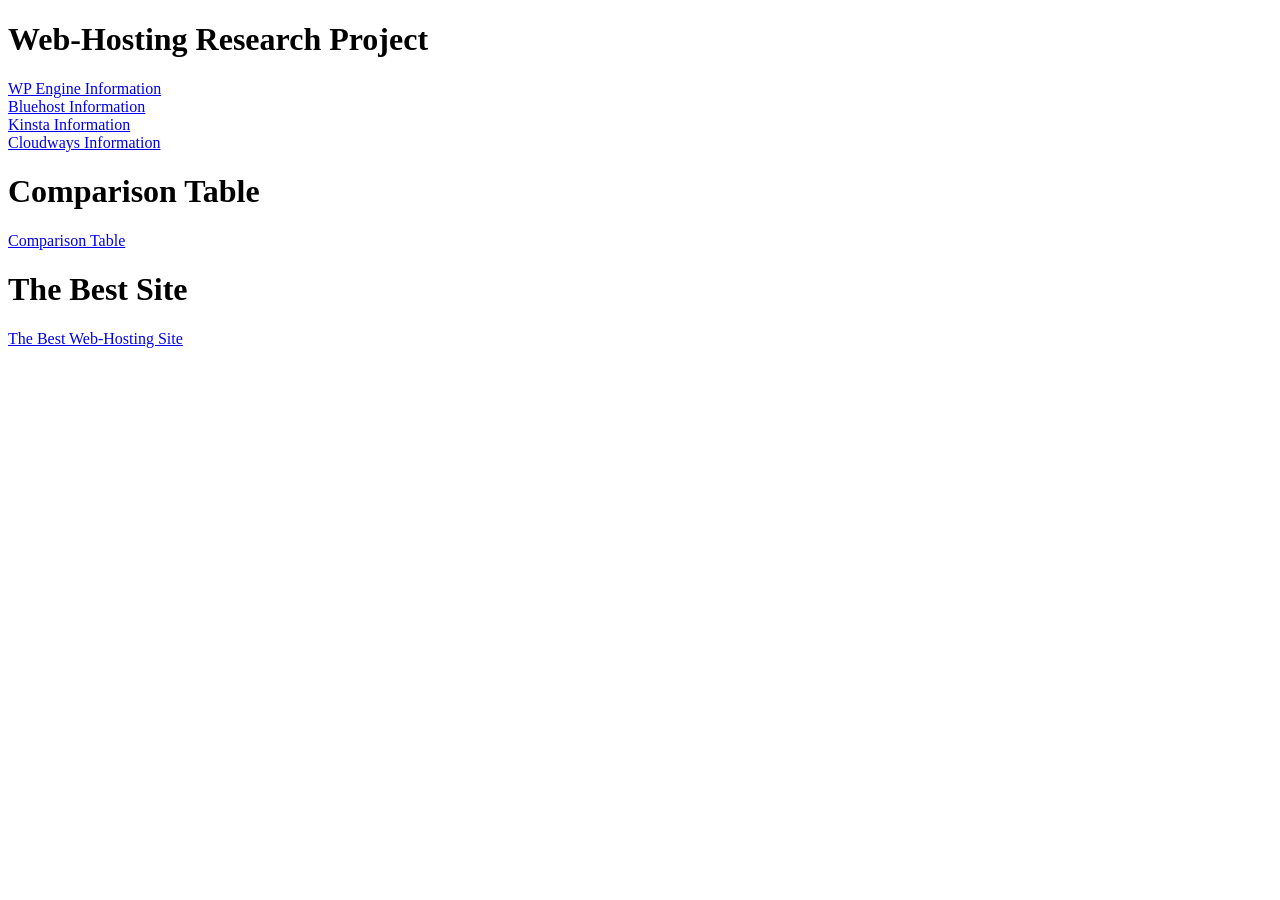
==== projects/index.html @ 0743cb61 "Created HTML File" ====
<!DOCTYPE html>
<html lang="en">
  <head>
    <title>Web-Hosting Research Project</title>
    <meta charset="UTF-8" />
  </head>
  <body>
      <h1>Web-Hosting Research Project</h1>
      <section>
         <caption>
        <a href="http://127.0.0.1:5500/projects/wp.html">WP Engine Information</a>
      </caption>
      </section>
      <section>
         <caption>
        <a href="http://127.0.0.1:5500/projects/bluehost.html">Bluehost Information</a>
      </caption>
      </section>
      <section>
         <caption>
        <a href="http://127.0.0.1:5500/projects/kinsta.html">Kinsta Information</a>
      </caption>
      </section>
      <section>
         <caption>
        <a href="http://127.0.0.1:5500/projects/cloudways.html">Cloudways Information</a>
      </caption>
      </section>
      <h1>Comparison Table</h1>
        <a href="http://127.0.0.1:5500/projects/comparison.html">Comparison Table</a>
      <h1>The Best Site</h1>
      <a href="http://127.0.0.1:5500/projects/finale.html">The Best Web-Hosting Site</a>
  </body>
</html>
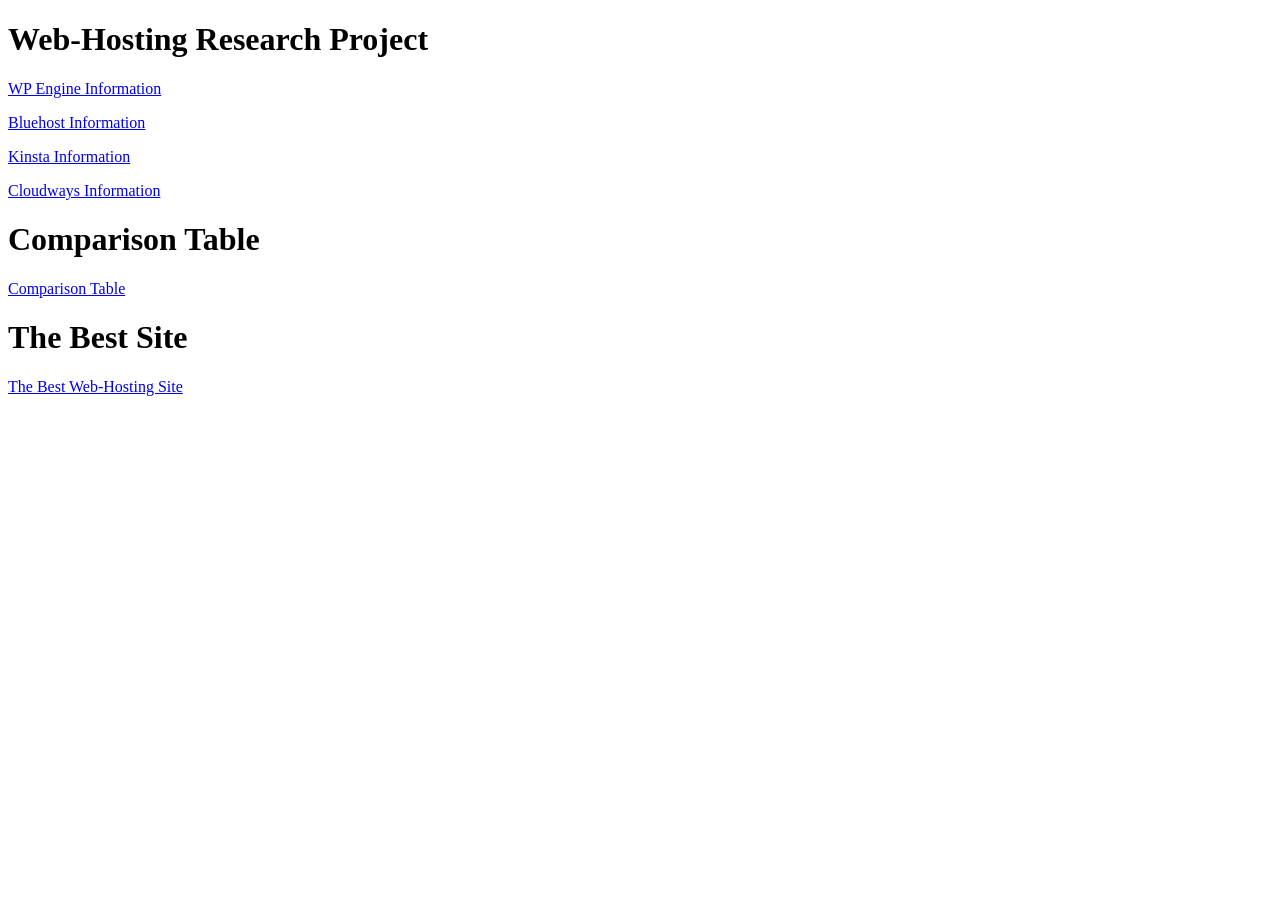
==== commit 3027f316: "Initial commit" ====
--- a/projects/index.html
+++ b/projects/index.html
@@ -3,32 +3,33 @@
   <head>
     <title>Web-Hosting Research Project</title>
     <meta charset="UTF-8" />
+    <link href="index.css" rel="stylesheet"/>
   </head>
   <body>
       <h1>Web-Hosting Research Project</h1>
       <section>
-         <caption>
+         <p>
         <a href="http://127.0.0.1:5500/projects/wp.html">WP Engine Information</a>
-      </caption>
+         </p>
       </section>
       <section>
-         <caption>
+         <p>
         <a href="http://127.0.0.1:5500/projects/bluehost.html">Bluehost Information</a>
-      </caption>
+         </p>
       </section>
       <section>
-         <caption>
+         <p>
         <a href="http://127.0.0.1:5500/projects/kinsta.html">Kinsta Information</a>
-      </caption>
+         </p>
       </section>
       <section>
-         <caption>
+         <p>
         <a href="http://127.0.0.1:5500/projects/cloudways.html">Cloudways Information</a>
-      </caption>
+         </p>
       </section>
       <h1>Comparison Table</h1>
-        <a href="http://127.0.0.1:5500/projects/comparison.html">Comparison Table</a>
+        <p><a href="http://127.0.0.1:5500/projects/comparison.html">Comparison Table</a></p>
       <h1>The Best Site</h1>
-      <a href="http://127.0.0.1:5500/projects/finale.html">The Best Web-Hosting Site</a>
+      <p><a href="http://127.0.0.1:5500/projects/finale.html">The Best Web-Hosting Site</a></p>
   </body>
 </html>
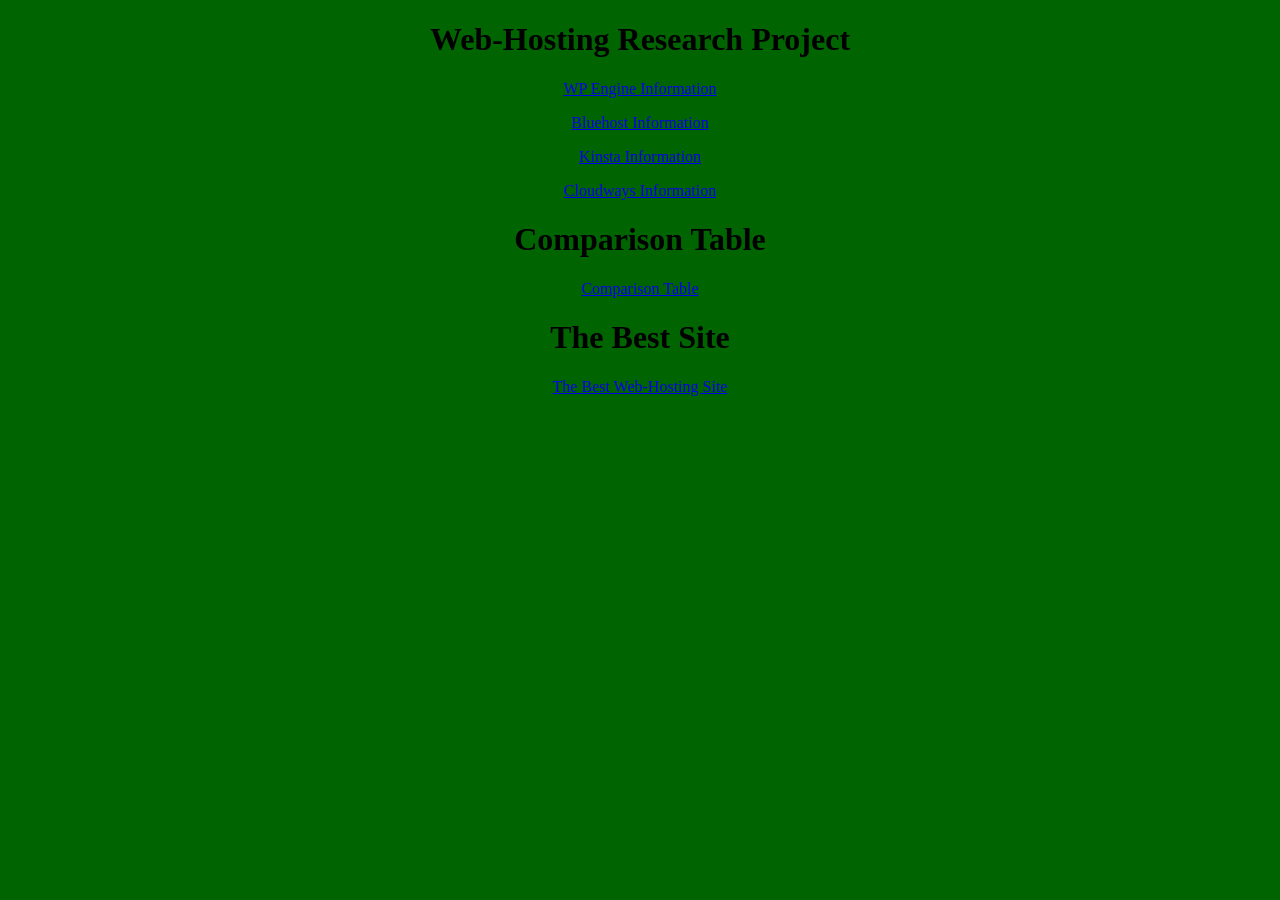
==== commit df25280b: "Initial commit" ====
--- a/projects/index.html
+++ b/projects/index.html
@@ -9,27 +9,27 @@
       <h1>Web-Hosting Research Project</h1>
       <section>
          <p>
-        <a href="http://127.0.0.1:5500/projects/wp.html">WP Engine Information</a>
+        <a href="http://owierzba.github.io/projects/wp.html">WP Engine Information</a>
          </p>
       </section>
       <section>
          <p>
-        <a href="http://127.0.0.1:5500/projects/bluehost.html">Bluehost Information</a>
+        <a href="http://owierzba.github.io/projects/bluehost.html">Bluehost Information</a>
          </p>
       </section>
       <section>
          <p>
-        <a href="http://127.0.0.1:5500/projects/kinsta.html">Kinsta Information</a>
+        <a href="http://owierzba.github.io/projects/kinsta.html">Kinsta Information</a>
          </p>
       </section>
       <section>
          <p>
-        <a href="http://127.0.0.1:5500/projects/cloudways.html">Cloudways Information</a>
+        <a href="http://owierzba.github.io/projects/cloudways.html">Cloudways Information</a>
          </p>
       </section>
       <h1>Comparison Table</h1>
-        <p><a href="http://127.0.0.1:5500/projects/comparison.html">Comparison Table</a></p>
+        <p><a href="http://owierzba.github.io/projects/comparison.html">Comparison Table</a></p>
       <h1>The Best Site</h1>
-      <p><a href="http://127.0.0.1:5500/projects/finale.html">The Best Web-Hosting Site</a></p>
+      <p><a href="http://owierzba.github.io/projects/finale.html">The Best Web-Hosting Site</a></p>
   </body>
 </html>
--- a/projects/index.css
+++ b/projects/index.css
@@ -0,0 +1,6 @@
+body {
+    background-color:darkgreen;
+}
+h1, p, h2 {
+        text-align: center;
+      }
